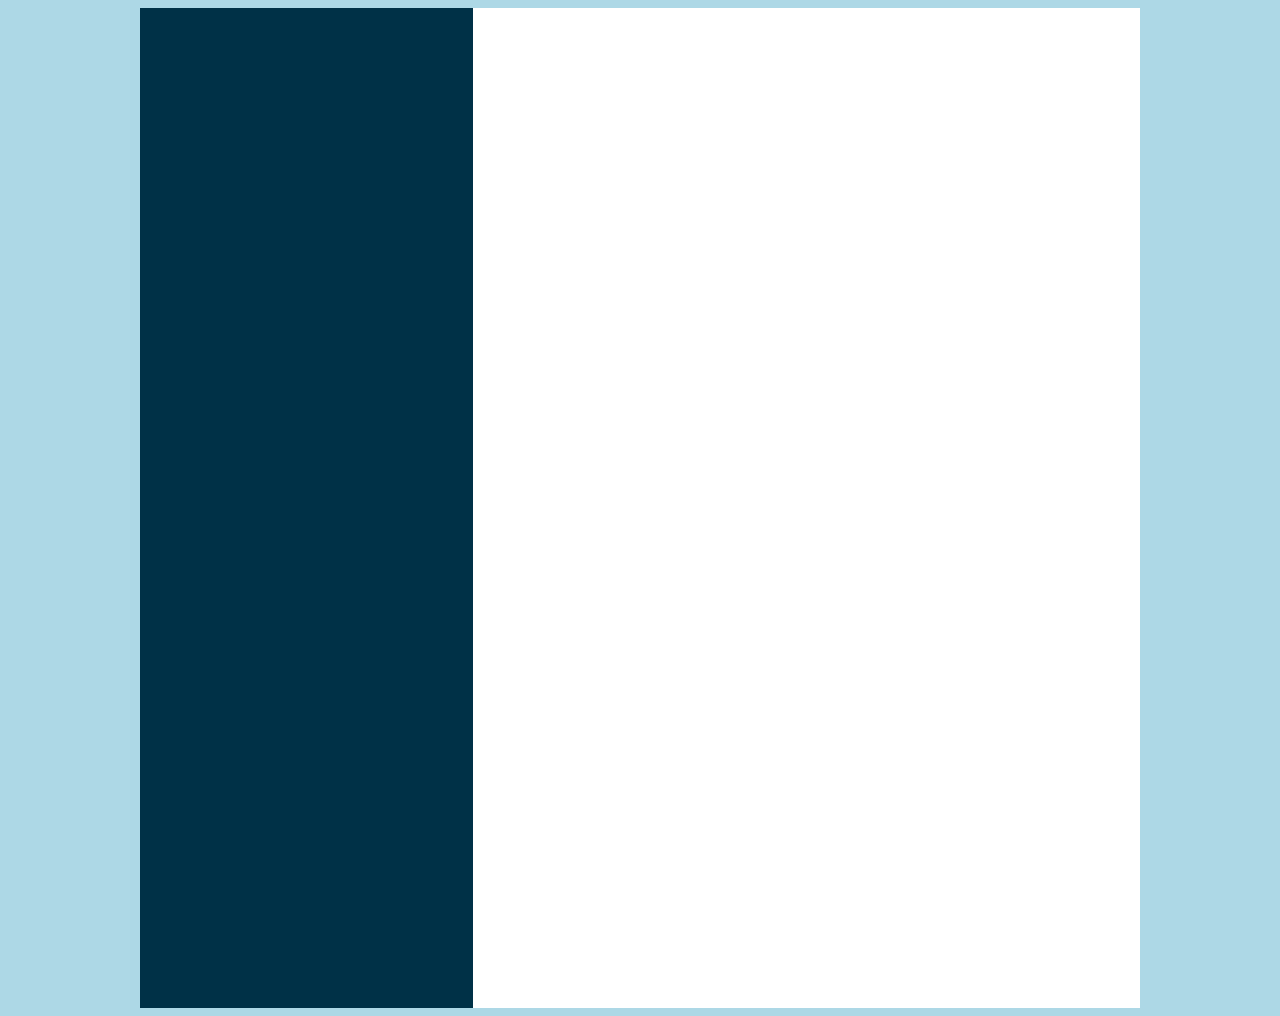
==== about.html @ 4834f2d0 "warungtegal" ====
<!DOCTYPE html>
<html lang="en">
<head>
    <meta charset="UTF-8">
    <meta http-equiv="X-UA-Compatible" content="IE=edge">
    <meta name="viewport" content="width=device-width, initial-scale=1.0">
    <title>CV Lisa</title>
    <link rel="stylesheet" type="text/css" href="about.css">
</head>
<body>
    <div class="container">
        <div class="left_side"></div>
        <div class="right_side"></div>
    </div>
</body>
</html>
---- about.css ----
body{
    background: lightblue;
    display: flex;
    justify-content: center;
    align-items: center;
    min-height: 100vh;
}
.container{
    position: relative;
    width: 100%;
    max-width: 1000px;
    min-height: 1000px;
    background: #ffffff;
    display: grid;
    grid-template-columns: 1fr 2fr;
    box-shadow: 0 35px 55px rgba(0, 0, 0, 0);
}
.container .left_side{
    position: relative;
    background: #003147;
    padding: 40px;
}
.container .right_side{
    position: relative;
    background: #ffffff;
    padding: 40px;
}
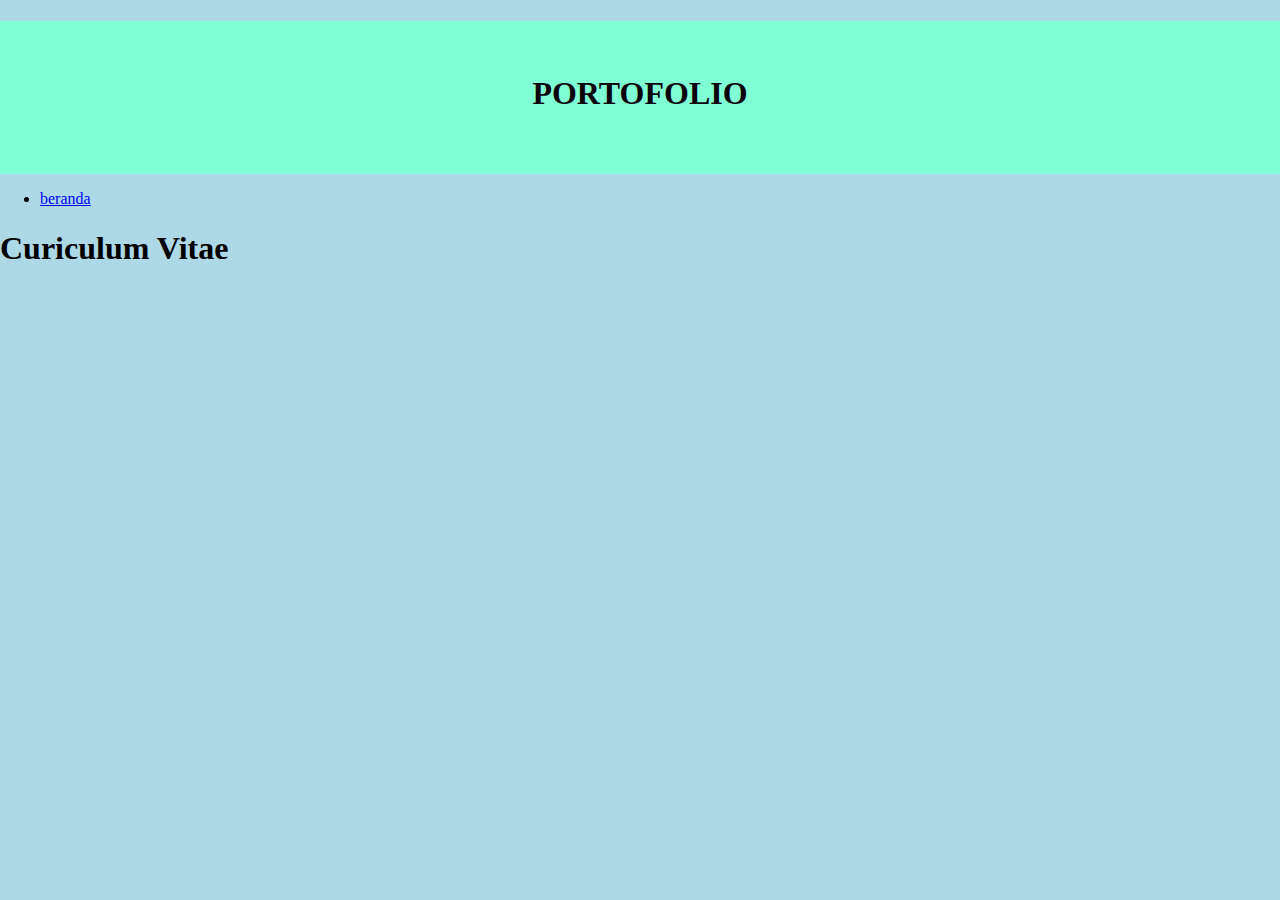
==== commit 2b0ad945: "mengubah css" ====
--- a/about.html
+++ b/about.html
@@ -4,13 +4,24 @@
     <meta charset="UTF-8">
     <meta http-equiv="X-UA-Compatible" content="IE=edge">
     <meta name="viewport" content="width=device-width, initial-scale=1.0">
-    <title>CV Lisa</title>
-    <link rel="stylesheet" type="text/css" href="about.css">
+    <title>About</title>
+    <link rel="stylesheet" type="text/css" href="assets/css/about.css">
 </head>
-<body>
-    <div class="container">
-        <div class="left_side"></div>
-        <div class="right_side"></div>
+<body class="body_lisa">
+    <header class="headerpo">
+        <h1>PORTOFOLIO</h1>
+    </header>
+    <nav id="navigasi">
+        <ul>
+            <li><a href="index.html">beranda</a></li>
+        </ul>
+    </nav>
+
+    <!--Kotak Samping Kanan-->
+    <div class="kotak1">
+        <div class="cv">
+            <h1>Curiculum Vitae</h1>
+        </div>
     </div>
 </body>
 </html>--- a/assets/css/about.css
+++ b/assets/css/about.css
@@ -0,0 +1,84 @@
+.body_lisa{
+    margin: 0;
+    font-family: Poppins;
+    background: lightblue;
+}
+
+header{
+    margin-top: 0;
+    height: 17vh;
+    background-color: aquamarine;
+}
+
+.headerpo h1{
+    color: rgb(12, 1, 8);
+    line-height: 16vh;
+    text-align: center;
+}
+
+
+
+
+
+
+
+
+
+
+
+
+
+
+
+
+
+
+
+
+
+
+
+
+
+
+
+
+
+
+
+
+
+
+
+
+
+
+/* body{
+    background: lightblue;
+    display: flex;
+    justify-content: center;
+    align-items: center;
+    min-height: 100vh;
+}
+.container{
+    position: relative;
+    width: 100%;
+    background: #ffffff;
+    margin: 50px;
+    max-width: 1000px;
+    min-height: 1000px; 
+    display: grid;
+    grid-template-columns: 1fr 2fr;
+    box-shadow: 0 35px 55px rgba(0, 0, 0, 0);
+}
+.container .left_side{
+    position: relative;
+    background: #003147;
+    padding: 40px;
+}
+
+.container .right_side{
+    position: relative;
+    background: #ffffff;
+    padding: 40px;
+} */